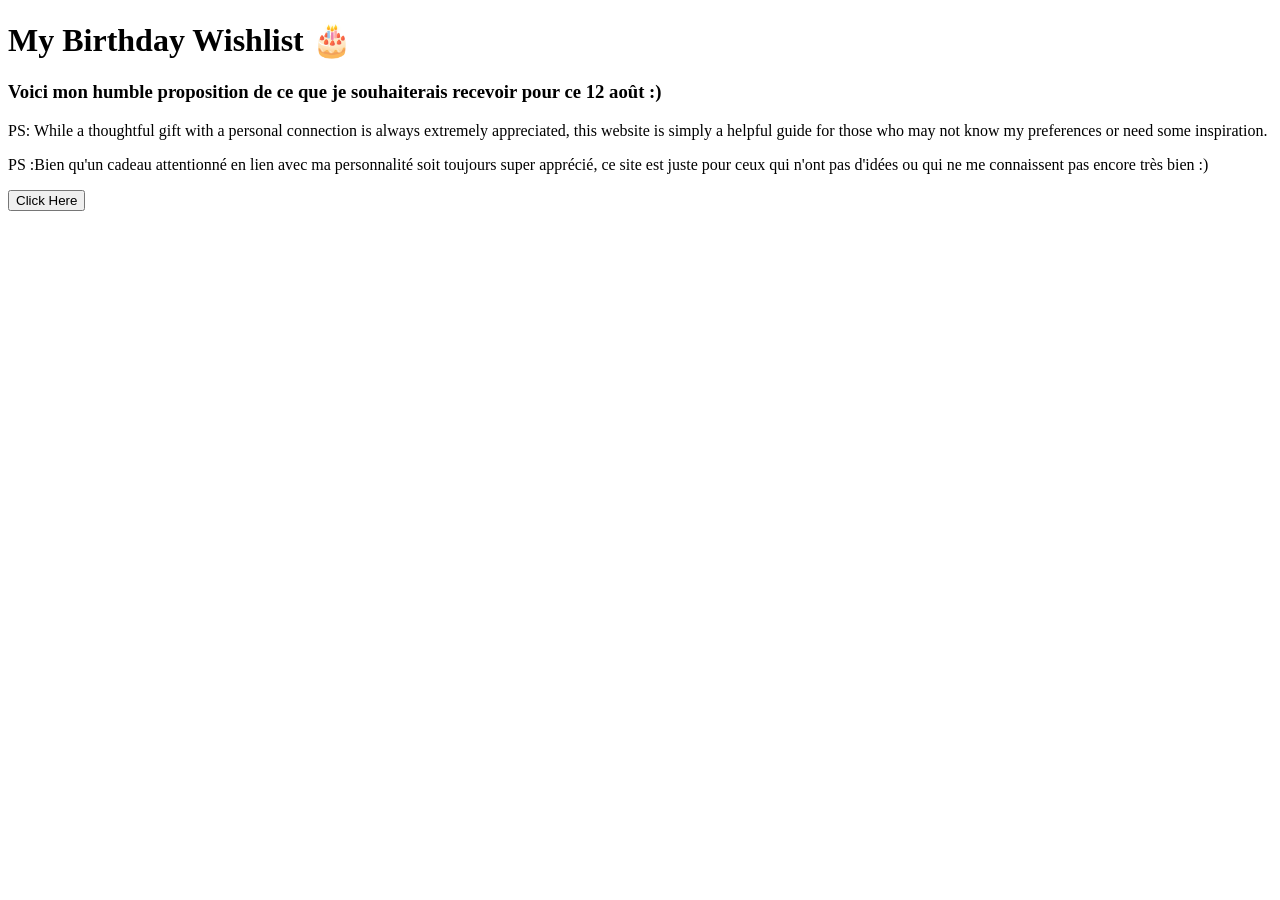
==== index.html @ f8367f6d "Add files via upload" ====
<!-- 
WeLcoMe! SoOo gLad yoU R herE ✨ 

If you are completing a tutorial, use the Starter Code 
linked in the project. 
-->

<!DOCTYPE html>
<html lang="en">
  <head>
    <link rel="preconnect" href="https://fonts.googleapis.com">
<link rel="preconnect" href="https://fonts.gstatic.com" crossorigin>
<link href="https://fonts.googleapis.com/css2?family=Urbanist:ital,wght@0,100..900;1,100..900&display=swap" rel="stylesheet">
    
    <meta charset="utf-8" />
    <meta name="viewport" content="width=device-width, initial-scale=1" />
    <title>My Project</title>
    <link rel="stylesheet" href="style.css" />
   
    <style>
      padding{ 15px }
    </style>
  </head>

  <body>
    <!-- This is what displays in Preview -->
     <h1>My Birthday Wishlist 🎂</h1>

  <h3>
    Voici mon humble proposition de ce que je souhaiterais recevoir pour ce 12 août :)
  </h3>
    <p> PS: While a thoughtful gift with a personal connection is always extremely appreciated, this website is simply a helpful guide for those who may not know my preferences or need some inspiration.</p>
    <p> PS :Bien qu'un cadeau attentionné en lien avec ma personnalité soit toujours super apprécié, ce site est juste pour ceux qui n'ont pas d'idées ou qui ne me connaissent pas encore très bien :) </p>

  <a href="entrance.html">
    <button class="button">Click Here</button>
  </a>

  <script src="script.js"></script>
 
  </body>
</html>
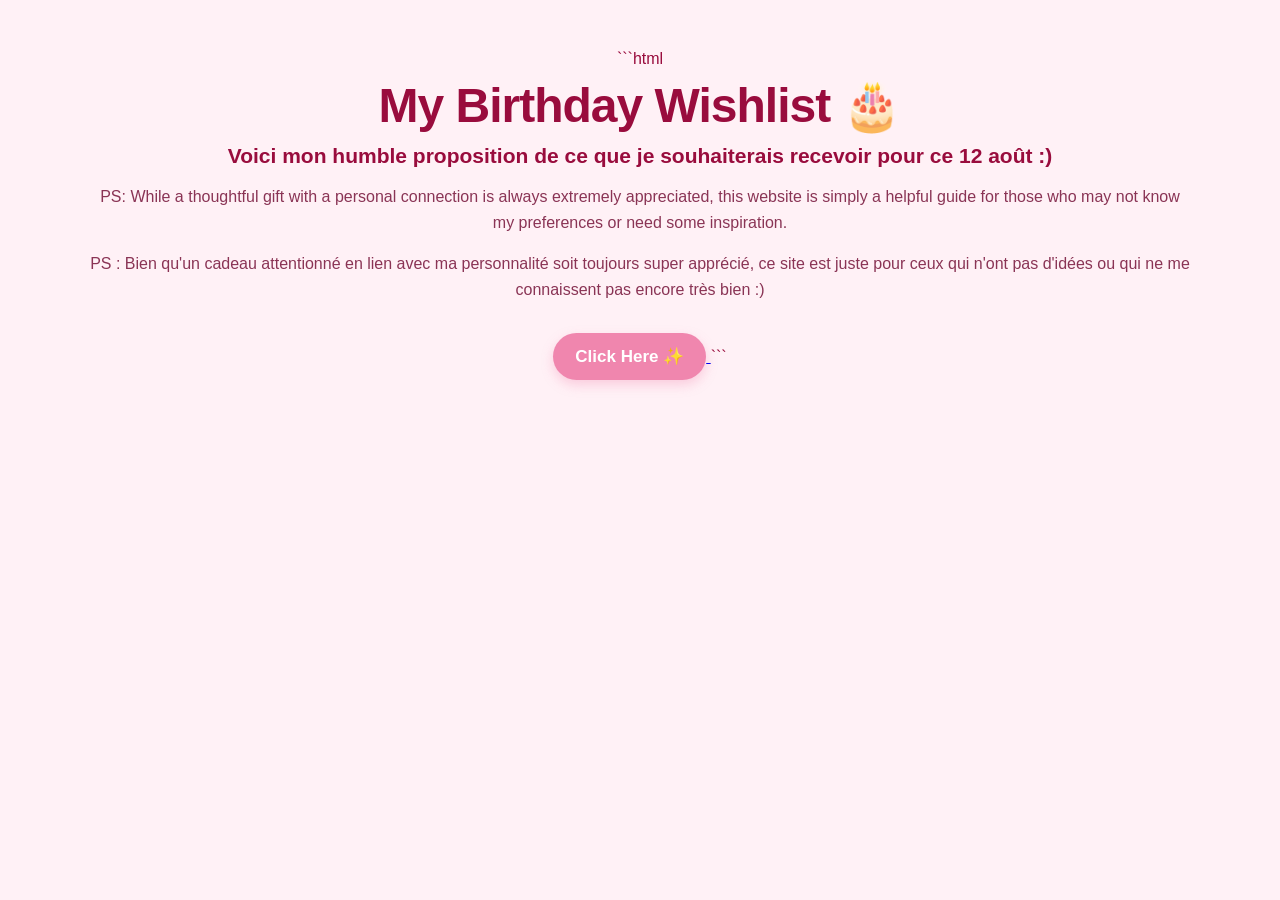
==== commit d0251d98: "Update index.html" ====
--- a/index.html
+++ b/index.html
@@ -1,42 +1,65 @@
-<!-- 
-WeLcoMe! SoOo gLad yoU R herE ✨ 
-
-If you are completing a tutorial, use the Starter Code 
-linked in the project. 
+```html
+<!--
+  WeLcoMe! SoOo gLad yoU R herE ✨
 -->
 
 <!DOCTYPE html>
 <html lang="en">
-  <head>
-    <link rel="preconnect" href="https://fonts.googleapis.com">
-<link rel="preconnect" href="https://fonts.gstatic.com" crossorigin>
-<link href="https://fonts.googleapis.com/css2?family=Urbanist:ital,wght@0,100..900;1,100..900&display=swap" rel="stylesheet">
-    
-    <meta charset="utf-8" />
-    <meta name="viewport" content="width=device-width, initial-scale=1" />
-    <title>My Project</title>
-    <link rel="stylesheet" href="style.css" />
-   
-    <style>
-      padding{ 15px }
-    </style>
-  </head>
 
-  <body>
-    <!-- This is what displays in Preview -->
-     <h1>My Birthday Wishlist 🎂</h1>
+<head>
+
+  <meta charset="utf-8">
+  <meta name="viewport" content="width=device-width, initial-scale=1">
+
+  <title>My Birthday Wishlist 🎂</title>
+
+  <!-- Google Font -->
+  <link rel="preconnect" href="https://fonts.googleapis.com">
+  <link rel="preconnect" href="https://fonts.gstatic.com" crossorigin>
+
+  <link
+    href="https://fonts.googleapis.com/css2?family=Urbanist:ital,wght@0;100..900;1;100..900&display=swap"
+    rel="stylesheet"
+  >
+
+  <!-- CSS -->
+  <link rel="stylesheet" href="style.css">
+
+</head>
+
+
+<body>
+
+  <h1>My Birthday Wishlist 🎂</h1>
 
   <h3>
-    Voici mon humble proposition de ce que je souhaiterais recevoir pour ce 12 août :)
+    Voici mon humble proposition de ce que je souhaiterais recevoir
+    pour ce 12 août :)
   </h3>
-    <p> PS: While a thoughtful gift with a personal connection is always extremely appreciated, this website is simply a helpful guide for those who may not know my preferences or need some inspiration.</p>
-    <p> PS :Bien qu'un cadeau attentionné en lien avec ma personnalité soit toujours super apprécié, ce site est juste pour ceux qui n'ont pas d'idées ou qui ne me connaissent pas encore très bien :) </p>
+
+  <p>
+    PS: While a thoughtful gift with a personal connection is always
+    extremely appreciated, this website is simply a helpful guide for
+    those who may not know my preferences or need some inspiration.
+  </p>
+
+  <p>
+    PS : Bien qu'un cadeau attentionné en lien avec ma personnalité soit
+    toujours super apprécié, ce site est juste pour ceux qui n'ont pas
+    d'idées ou qui ne me connaissent pas encore très bien :)
+  </p>
 
   <a href="entrance.html">
-    <button class="button">Click Here</button>
+    <button class="button">
+      Click Here ✨
+    </button>
   </a>
 
+
   <script src="script.js"></script>
- 
-  </body>
+
+</body>
+
 </html>
+```
+
--- a/style.css
+++ b/style.css
@@ -0,0 +1,386 @@
+
+/* =========================
+   GENERAL
+========================= */
+
+* {
+  box-sizing: border-box;
+}
+
+body {
+  font-family: "Urbanist", sans-serif;
+  background: #fff1f6;
+  color: #990C3D;
+  text-align: center;
+
+  margin: 0;
+  padding: 50px 7% 40px;
+
+  min-height: 100vh;
+}
+
+
+/* =========================
+   HEADINGS
+========================= */
+
+h1 {
+  color: #990C3D;
+  font-size: 48px;
+  font-weight: 800;
+  margin: 10px 0 10px;
+  letter-spacing: -1px;
+}
+
+h2 {
+  color: #990C3D;
+  font-size: 25px;
+  margin: 12px 0 8px;
+}
+
+h3 {
+  color: #990C3D;
+  font-size: 21px;
+  margin: 10px 0;
+}
+
+h4 {
+  color: #990C3D;
+}
+
+p {
+  color: #8a3455;
+  font-size: 16px;
+  line-height: 1.6;
+}
+
+
+/* =========================
+   WISHLIST
+========================= */
+
+main {
+  display: flex;
+  flex-wrap: wrap;
+  justify-content: center;
+  align-items: flex-start;
+
+  gap: 30px;
+
+  max-width: 1200px;
+  margin: 40px auto;
+}
+
+
+/* Individual cards */
+
+.wishlist-item {
+  background: rgba(255, 255, 255, 0.75);
+
+  width: 280px;
+  min-height: 330px;
+
+  padding: 25px;
+
+  display: flex;
+  flex-direction: column;
+  align-items: center;
+  justify-content: center;
+
+  border-radius: 25px;
+
+  box-shadow: 0 8px 25px rgba(153, 12, 61, 0.12);
+
+  border: 2px solid #ffd1e1;
+
+  transition: transform 0.25s ease, box-shadow 0.25s ease;
+}
+
+
+/* Cute hover effect */
+
+.wishlist-item:hover {
+  transform: translateY(-6px);
+
+  box-shadow:
+    0 12px 30px rgba(153, 12, 61, 0.18);
+}
+
+
+/* Images */
+
+.wishlist-item img {
+  width: 100%;
+  max-width: 210px;
+  height: 210px;
+
+  object-fit: contain;
+
+  border-radius: 18px;
+}
+
+
+/* =========================
+   BUTTONS
+========================= */
+
+button {
+  background: #F086AE;
+
+  color: white;
+
+  border: none;
+
+  padding: 13px 22px;
+
+  border-radius: 999px;
+
+  font-size: 17px;
+  font-weight: 700;
+
+  font-family: "Urbanist", sans-serif;
+
+  cursor: pointer;
+
+  margin-top: 15px;
+
+  box-shadow: 0 5px 12px rgba(240, 134, 174, 0.35);
+
+  transition:
+    transform 0.2s ease,
+    background-color 0.2s ease,
+    box-shadow 0.2s ease;
+}
+
+
+/* Button hover */
+
+button:hover {
+  background-color: #e75d91;
+
+  transform: translateY(-2px);
+
+  box-shadow: 0 7px 16px rgba(240, 134, 174, 0.45);
+}
+
+
+/* When an item is claimed */
+
+button:disabled {
+  background-color: #d9a1b5;
+
+  cursor: not-allowed;
+
+  transform: none;
+
+  box-shadow: none;
+
+  opacity: 0.8;
+}
+
+
+/* =========================
+   NAVIGATION
+========================= */
+
+nav {
+  max-width: 900px;
+
+  margin: 50px auto 0;
+}
+
+nav ul {
+  list-style: none;
+
+  background: #F086AE;
+
+  padding: 8px;
+
+  margin: 0;
+
+  display: flex;
+
+  justify-content: center;
+
+  align-items: center;
+
+  flex-wrap: wrap;
+
+  gap: 5px;
+
+  border-radius: 999px;
+
+  box-shadow: 0 6px 18px rgba(153, 12, 61, 0.15);
+}
+
+nav li {
+  margin: 0;
+}
+
+nav li a {
+  text-decoration: none;
+
+  color: white;
+
+  font-weight: 800;
+
+  padding: 11px 20px;
+
+  display: block;
+
+  border-radius: 999px;
+
+  transition: background-color 0.2s ease,
+              transform 0.2s ease;
+}
+
+nav li a:hover {
+  background-color: #ffb5cd;
+
+  transform: translateY(-1px);
+}
+
+
+/* =========================
+   AYA TOMES
+========================= */
+
+.tomes {
+  display: grid;
+
+  grid-template-columns: repeat(3, 1fr);
+
+  gap: 12px;
+
+  width: 100%;
+
+  margin-top: 15px;
+}
+
+.tome {
+  background: #fff0f5;
+
+  padding: 12px;
+
+  border-radius: 16px;
+
+  border: 1px solid #ffd1e1;
+}
+
+.tome h3 {
+  font-size: 17px;
+
+  margin: 3px 0;
+}
+
+.tome button {
+  font-size: 13px;
+
+  padding: 9px 12px;
+
+  margin-top: 8px;
+}
+
+
+/* =========================
+   LISTS
+========================= */
+
+.wishlist-item ul {
+  background: transparent;
+
+  display: block;
+
+  padding: 0;
+
+  margin: 10px 0;
+
+  box-shadow: none;
+}
+
+.wishlist-item li {
+  color: #8a3455;
+
+  padding: 3px;
+}
+
+
+/* =========================
+   📱 PHONE
+========================= */
+
+@media (max-width: 600px) {
+
+  body {
+    padding: 30px 15px 30px;
+  }
+
+  h1 {
+    font-size: 36px;
+  }
+
+  h2 {
+    font-size: 23px;
+  }
+
+  main {
+    gap: 20px;
+
+    margin-top: 30px;
+  }
+
+  .wishlist-item {
+    width: 100%;
+    max-width: 340px;
+
+    padding: 22px;
+  }
+
+  .wishlist-item img {
+    max-width: 190px;
+    height: 190px;
+  }
+
+  button {
+    font-size: 16px;
+
+    padding: 12px 20px;
+  }
+
+  nav {
+    margin-top: 35px;
+  }
+
+  nav ul {
+    border-radius: 20px;
+  }
+
+  nav li a {
+    padding: 10px 14px;
+  }
+
+  .tomes {
+    grid-template-columns: repeat(2, 1fr);
+  }
+}
+
+
+/* =========================
+   SMALL PHONES
+========================= */
+
+@media (max-width: 380px) {
+
+  h1 {
+    font-size: 31px;
+  }
+
+  .wishlist-item {
+    max-width: 310px;
+  }
+
+  .tomes {
+    grid-template-columns: 1fr;
+  }
+
+}
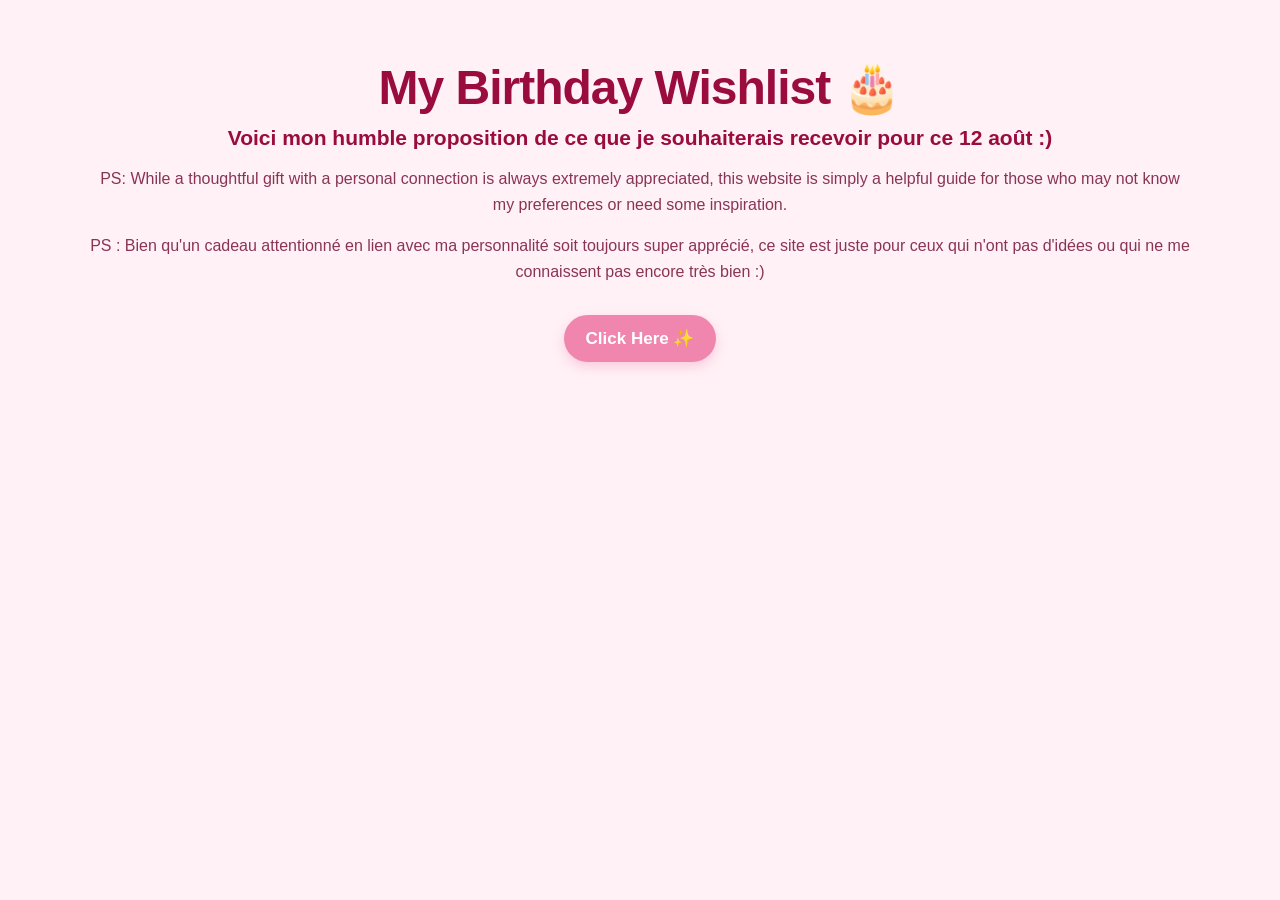
==== commit 6c507b6f: "Update index.html" ====
--- a/index.html
+++ b/index.html
@@ -1,4 +1,4 @@
-```html
+<html>
 <!--
   WeLcoMe! SoOo gLad yoU R herE ✨
 -->
@@ -61,5 +61,5 @@
 </body>
 
 </html>
-```
 
+
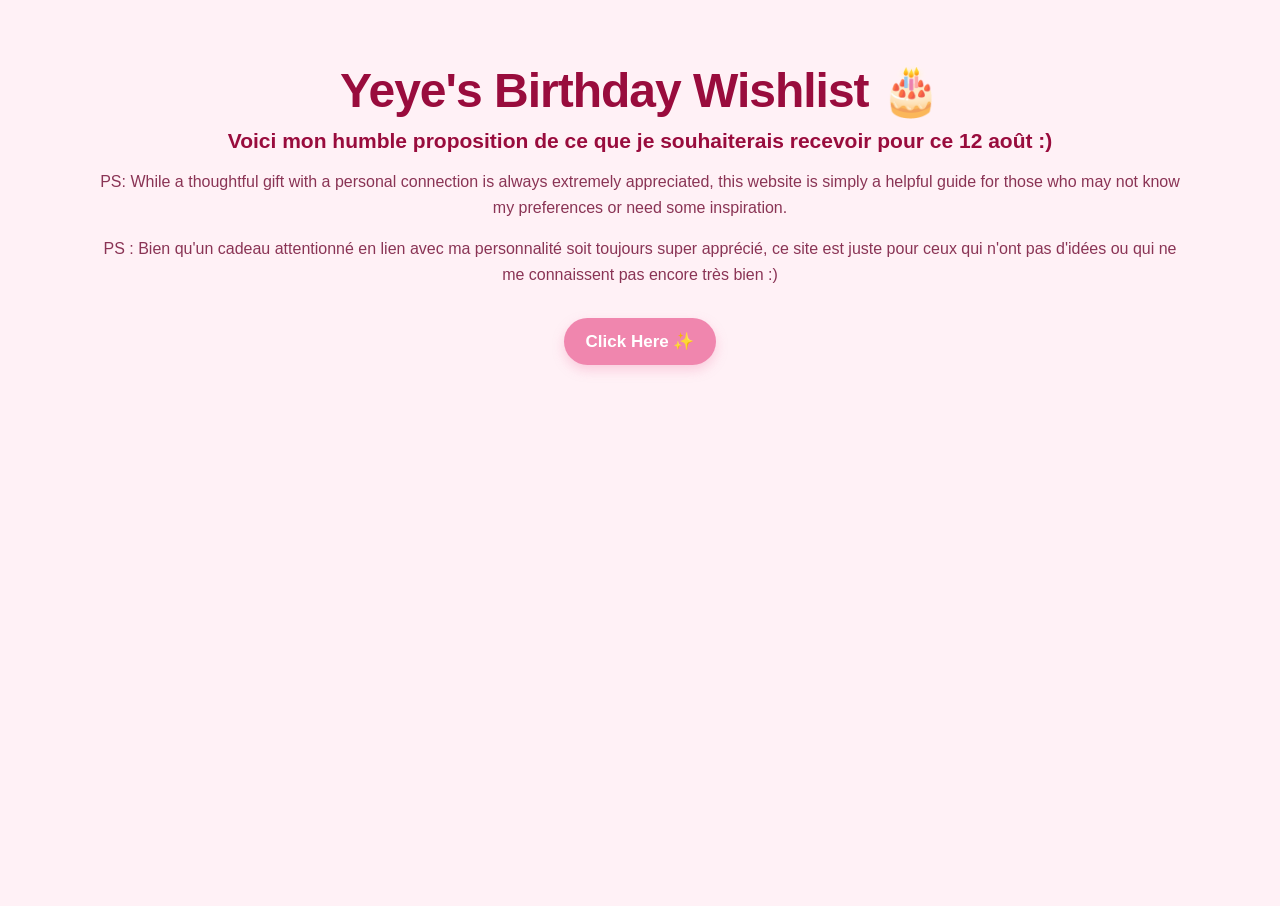
==== commit 18d4b23a: "Update index.html" ====
--- a/index.html
+++ b/index.html
@@ -11,7 +11,7 @@
   <meta charset="utf-8">
   <meta name="viewport" content="width=device-width, initial-scale=1">
 
-  <title>My Birthday Wishlist 🎂</title>
+  <title>Yeye's Birthday Wishlist 🎂</title>
 
   <!-- Google Font -->
   <link rel="preconnect" href="https://fonts.googleapis.com">
@@ -30,7 +30,7 @@
 
 <body>
 
-  <h1>My Birthday Wishlist 🎂</h1>
+  <h1> Yeye's Birthday Wishlist 🎂</h1>
 
   <h3>
     Voici mon humble proposition de ce que je souhaiterais recevoir
--- a/style.css
+++ b/style.css
@@ -13,7 +13,7 @@
   color: #990C3D;
   text-align: center;
 
-  margin: 0;
+  margin: 3;
   padding: 50px 7% 40px;
 
   min-height: 100vh;
